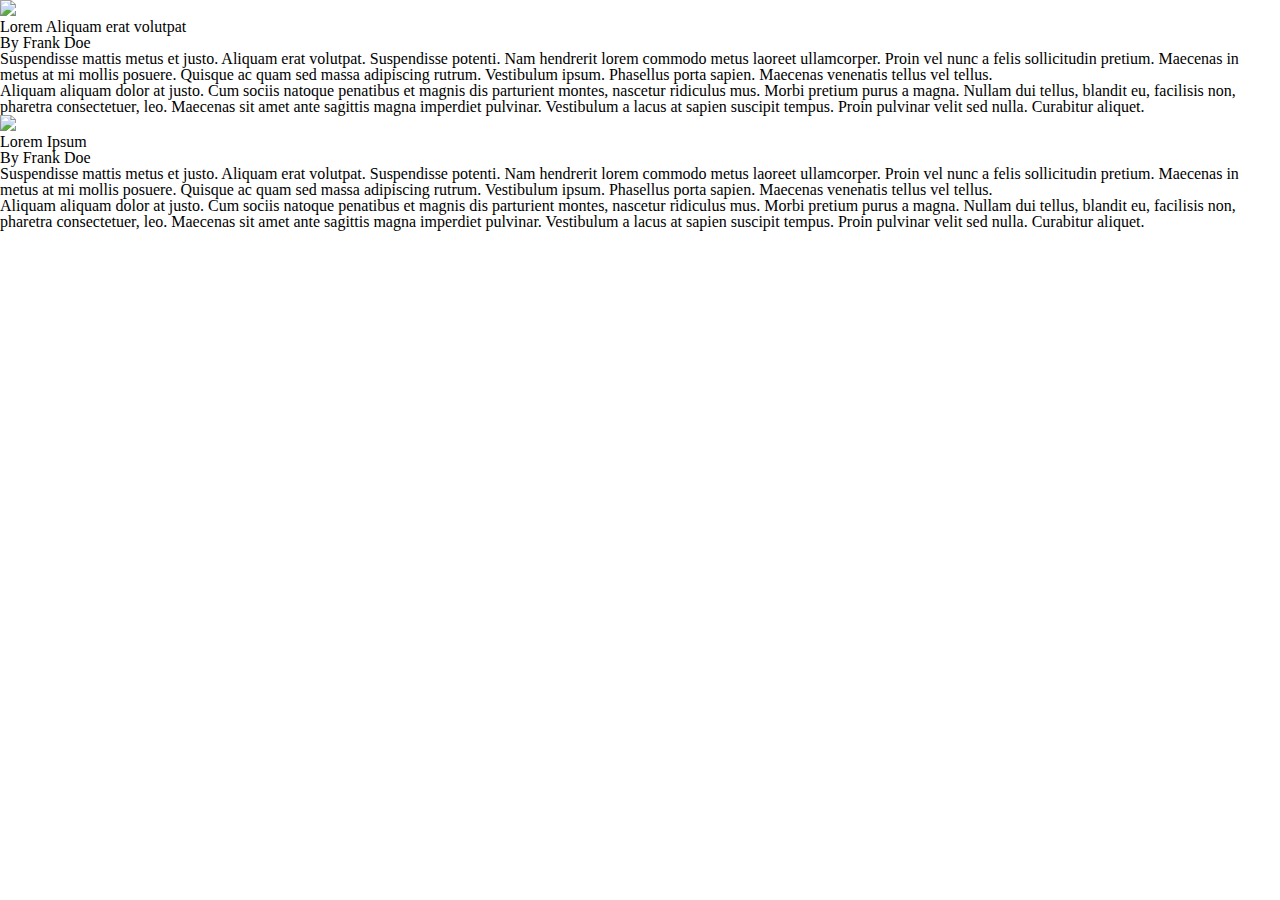
==== 04-css-llama/index.html @ 47289199 "2" ====
<!DOCTYPE HTML>
<html lang="en">
<head>
	<meta charset="UTF-8">
	<title></title>
  <!--[if lt IE 9]>
  <script src="http://html5shiv.googlecode.com/svn/trunk/html5.js"></script>
  <![endif]-->
  <link rel="stylesheet" href="style.css" type="text/css" media="screen" />
</head>
<body>

<section id='main-content'>
  <article id='llama1'>
    <img src='images/llama1.png'/>
    <h1>Lorem Aliquam erat volutpat</h1>
    <h2>By Frank Doe</h2>
    <p>Suspendisse mattis metus et justo. Aliquam erat volutpat. Suspendisse
      potenti. Nam hendrerit lorem commodo metus laoreet ullamcorper. Proin vel
      nunc a felis sollicitudin pretium. Maecenas in metus at mi mollis posuere.
      Quisque ac quam sed massa adipiscing rutrum. Vestibulum ipsum. Phasellus
      porta sapien. Maecenas venenatis tellus vel tellus.</p>

    <p>Aliquam aliquam dolor at justo. Cum sociis natoque penatibus et magnis dis
      parturient montes, nascetur ridiculus mus. Morbi pretium purus a magna.
      Nullam dui tellus, blandit eu, facilisis non, pharetra consectetuer, leo.
      Maecenas sit amet ante sagittis magna imperdiet pulvinar. Vestibulum a lacus
      at sapien suscipit tempus. Proin pulvinar velit sed nulla. Curabitur
      aliquet.</p>
  </article>

  <article id='llama2'>
    <img src='images/llama2.png'/>
    <h1>Lorem Ipsum</h1>
    <h2>By Frank Doe</h2>
    <p>Suspendisse mattis metus et justo. Aliquam erat volutpat. Suspendisse
      potenti. Nam hendrerit lorem commodo metus laoreet ullamcorper. Proin vel
      nunc a felis sollicitudin pretium. Maecenas in metus at mi mollis posuere.
      Quisque ac quam sed massa adipiscing rutrum. Vestibulum ipsum. Phasellus
      porta sapien. Maecenas venenatis tellus vel tellus.</p>

    <p>Aliquam aliquam dolor at justo. Cum sociis natoque penatibus et magnis dis
      parturient montes, nascetur ridiculus mus. Morbi pretium purus a magna.
      Nullam dui tellus, blandit eu, facilisis non, pharetra consectetuer, leo.
      Maecenas sit amet ante sagittis magna imperdiet pulvinar. Vestibulum a lacus
      at sapien suscipit tempus. Proin pulvinar velit sed nulla. Curabitur
      aliquet.</p>
  </article>
</section>
</body>
</html>
---- 04-css-llama/style.css ----
/* Meyer Reset */
/* http://meyerweb.com/eric/tools/css/reset/ 
   v2.0 | 20110126
   License: none (public domain)
*/

html, body, div, span, applet, object, iframe,
h1, h2, h3, h4, h5, h6, p, blockquote, pre,
a, abbr, acronym, address, big, cite, code,
del, dfn, em, img, ins, kbd, q, s, samp,
small, strike, strong, sub, sup, tt, var,
b, u, i, center,
dl, dt, dd, ol, ul, li,
fieldset, form, label, legend,
table, caption, tbody, tfoot, thead, tr, th, td,
article, aside, canvas, details, embed, 
figure, figcaption, footer, header, hgroup, 
menu, nav, output, ruby, section, summary,
time, mark, audio, video {
	margin: 0;
	padding: 0;
	border: 0;
	font-size: 100%;
	font: inherit;
	vertical-align: baseline;
}
/* HTML5 display-role reset for older browsers */
article, aside, details, figcaption, figure, 
footer, header, hgroup, menu, nav, section {
	display: block;
}
body {
	line-height: 1;
}
ol, ul {
	list-style: none;
}
blockquote, q {
	quotes: none;
}
blockquote:before, blockquote:after,
q:before, q:after {
	content: '';
	content: none;
}
table {
	border-collapse: collapse;
	border-spacing: 0;
}


/* Center Content */

.centered { 
  margin:0 auto;
  width:960px;
}


/* Clearfix */
.clearfix:after {
	content: ".";
	display: block;
	clear: both;
	visibility: hidden;
	line-height: 0;
	height: 0;
}
 
.clearfix { display: inline-block; }
html[xmlns] .clearfix { display: block; }
* html .clearfix { height: 1%; }

/* logo replacement */

header#site-header h1 { position:absolute; left:10px; top:10px; }
header#site-header h1 a { display:block; width:200px; height:200px; background:url(images/logo.png) top center no-repeat; text-indent:-9999px; }

#main-content {position:absolute;}
#llama1 {
	position:relative;
	float:left;
	margin:30,0,0,30;
	}
#llama2 {
	position:relative;
	float:left;
	margin:130,0,0,130;
	}
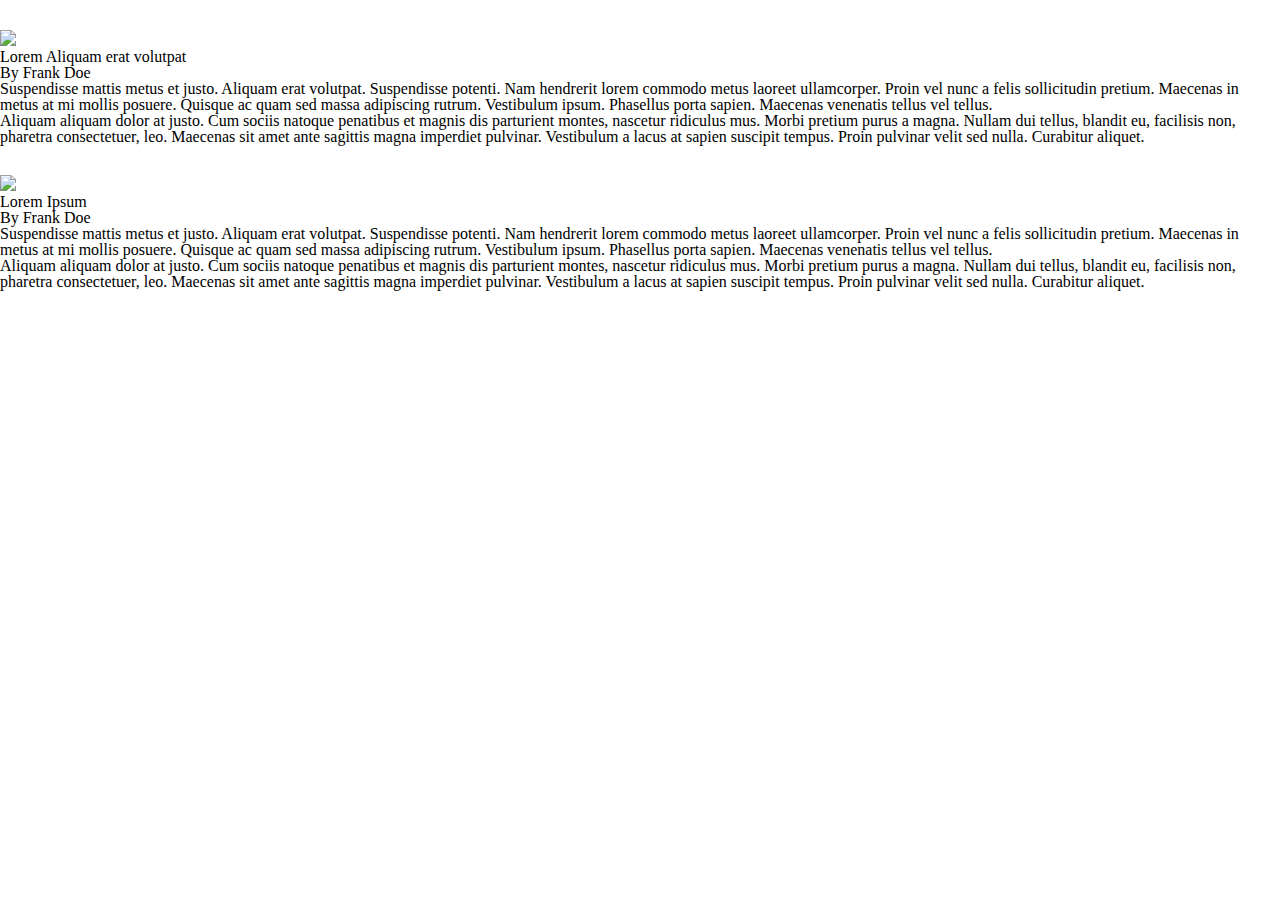
==== commit 7449da16: "5" ====
--- a/04-css-llama/index.html
+++ b/04-css-llama/index.html
@@ -11,7 +11,7 @@
 <body>
 
 <section id='main-content'>
-  <article id='llama1'>
+  <article>
     <img src='images/llama1.png'/>
     <h1>Lorem Aliquam erat volutpat</h1>
     <h2>By Frank Doe</h2>
@@ -29,7 +29,7 @@
       aliquet.</p>
   </article>
 
-  <article id='llama2'>
+  <article>
     <img src='images/llama2.png'/>
     <h1>Lorem Ipsum</h1>
     <h2>By Frank Doe</h2>
--- a/04-css-llama/style.css
+++ b/04-css-llama/style.css
@@ -79,13 +79,7 @@
 header#site-header h1 a { display:block; width:200px; height:200px; background:url(images/logo.png) top center no-repeat; text-indent:-9999px; }
 
 #main-content {position:absolute;}
-#llama1 {
-	position:relative;
+#main-content article{
 	float:left;
-	margin:30,0,0,30;
-	}
-#llama2 {
-	position:relative;
-	float:left;
-	margin:130,0,0,130;
-	}
+	margin-top:30px;
+	}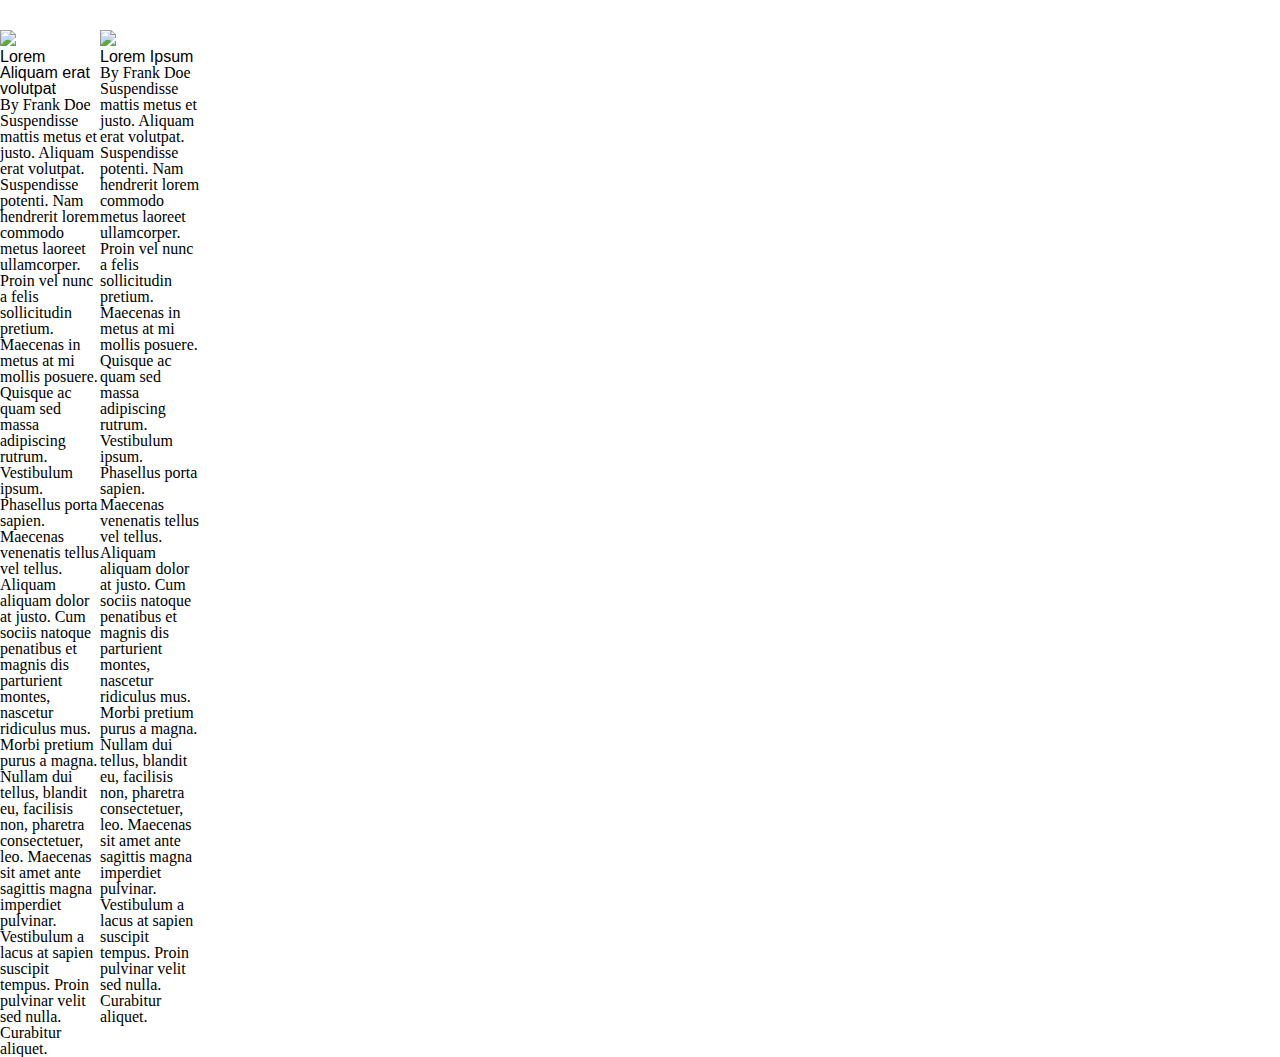
==== commit 81d1cf95: "8" ====
--- a/04-css-llama/index.html
+++ b/04-css-llama/index.html
@@ -11,7 +11,7 @@
 <body>
 
 <section id='main-content'>
-  <article>
+  <article id='article-left'>
     <img src='images/llama1.png'/>
     <h1>Lorem Aliquam erat volutpat</h1>
     <h2>By Frank Doe</h2>
@@ -29,7 +29,7 @@
       aliquet.</p>
   </article>
 
-  <article>
+  <article id='article-right'>
     <img src='images/llama2.png'/>
     <h1>Lorem Ipsum</h1>
     <h2>By Frank Doe</h2>
--- a/04-css-llama/style.css
+++ b/04-css-llama/style.css
@@ -78,8 +78,14 @@
 header#site-header h1 { position:absolute; left:10px; top:10px; }
 header#site-header h1 a { display:block; width:200px; height:200px; background:url(images/logo.png) top center no-repeat; text-indent:-9999px; }
 
-#main-content {position:absolute;}
-#main-content article{
+#main-content {position:relative;}
+#main-content article {
 	float:left;
 	margin-top:30px;
+	width:100px;
+	height:100px;
+	}
+#main-content h1 {
+	font-family:arial; 
+	font-size:16px;
 	}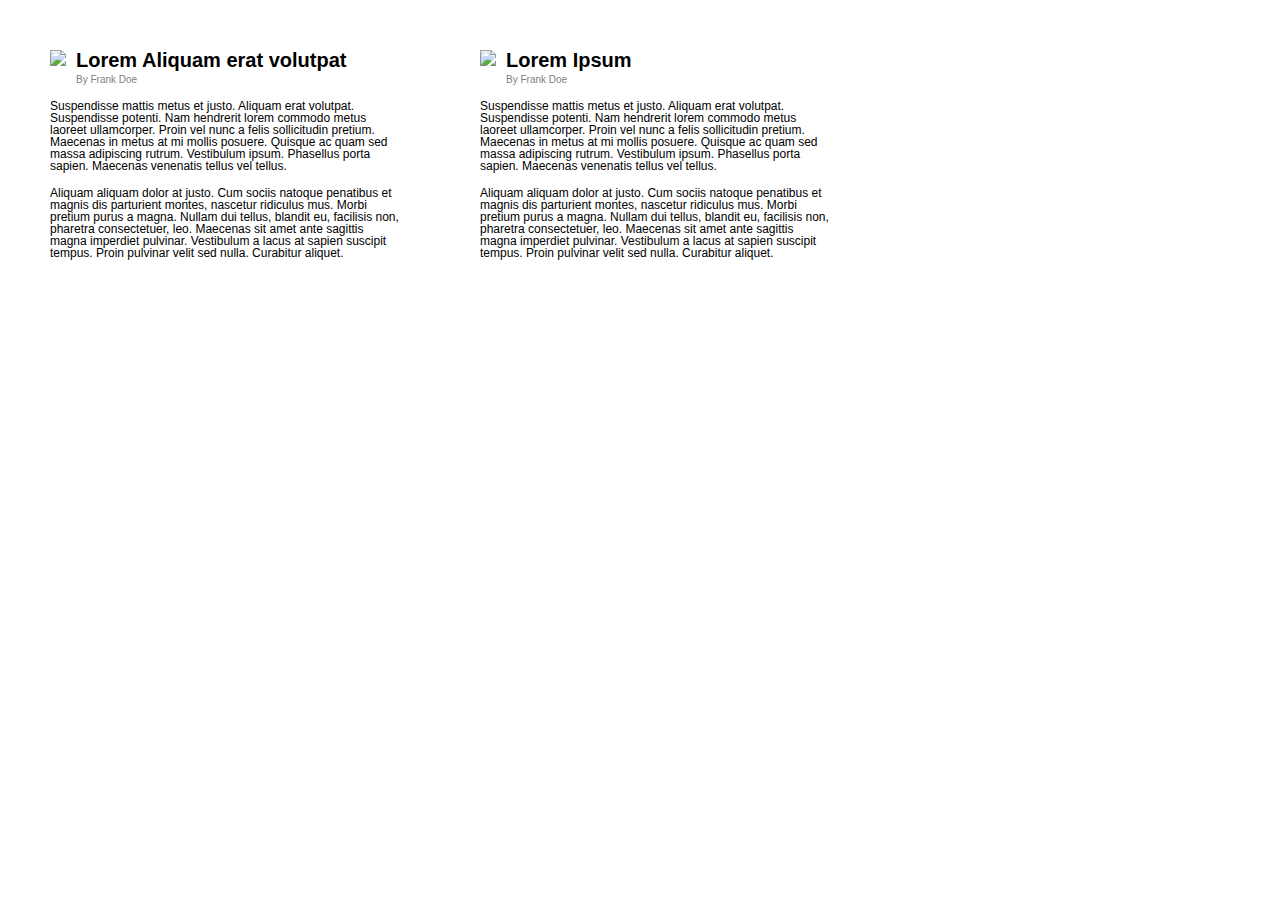
==== commit f5bc0868: "17" ====
--- a/04-css-llama/index.html
+++ b/04-css-llama/index.html
@@ -11,7 +11,7 @@
 <body>
 
 <section id='main-content'>
-  <article id='article-left'>
+  <article>
     <img src='images/llama1.png'/>
     <h1>Lorem Aliquam erat volutpat</h1>
     <h2>By Frank Doe</h2>
@@ -29,7 +29,7 @@
       aliquet.</p>
   </article>
 
-  <article id='article-right'>
+  <article>
     <img src='images/llama2.png'/>
     <h1>Lorem Ipsum</h1>
     <h2>By Frank Doe</h2>
--- a/04-css-llama/style.css
+++ b/04-css-llama/style.css
@@ -81,11 +81,33 @@
 #main-content {position:relative;}
 #main-content article {
 	float:left;
-	margin-top:30px;
-	width:100px;
+	margin-top:50px;
+	margin-right:30px;
+	margin-left:50px;
+	width:350px;
 	height:100px;
+	background-color:white;
 	}
 #main-content h1 {
 	font-family:arial; 
-	font-size:16px;
+	font-size:20px;
+	font-weight:bold;
+	color:black;
+	}
+#main-content h2 {
+	font-family:arial; 
+	font-size:10px;
+	color:grey;
+	margin-top:5px;
+	}
+#main-content p {
+	font-family:arial;
+	font-size:12px;
+	color:black;
+	margin-top:15px;
+	}
+#main-content img{
+	float:left;
+	max-width:200px;
+	margin: 0px 10px 10px 0px;
 	}